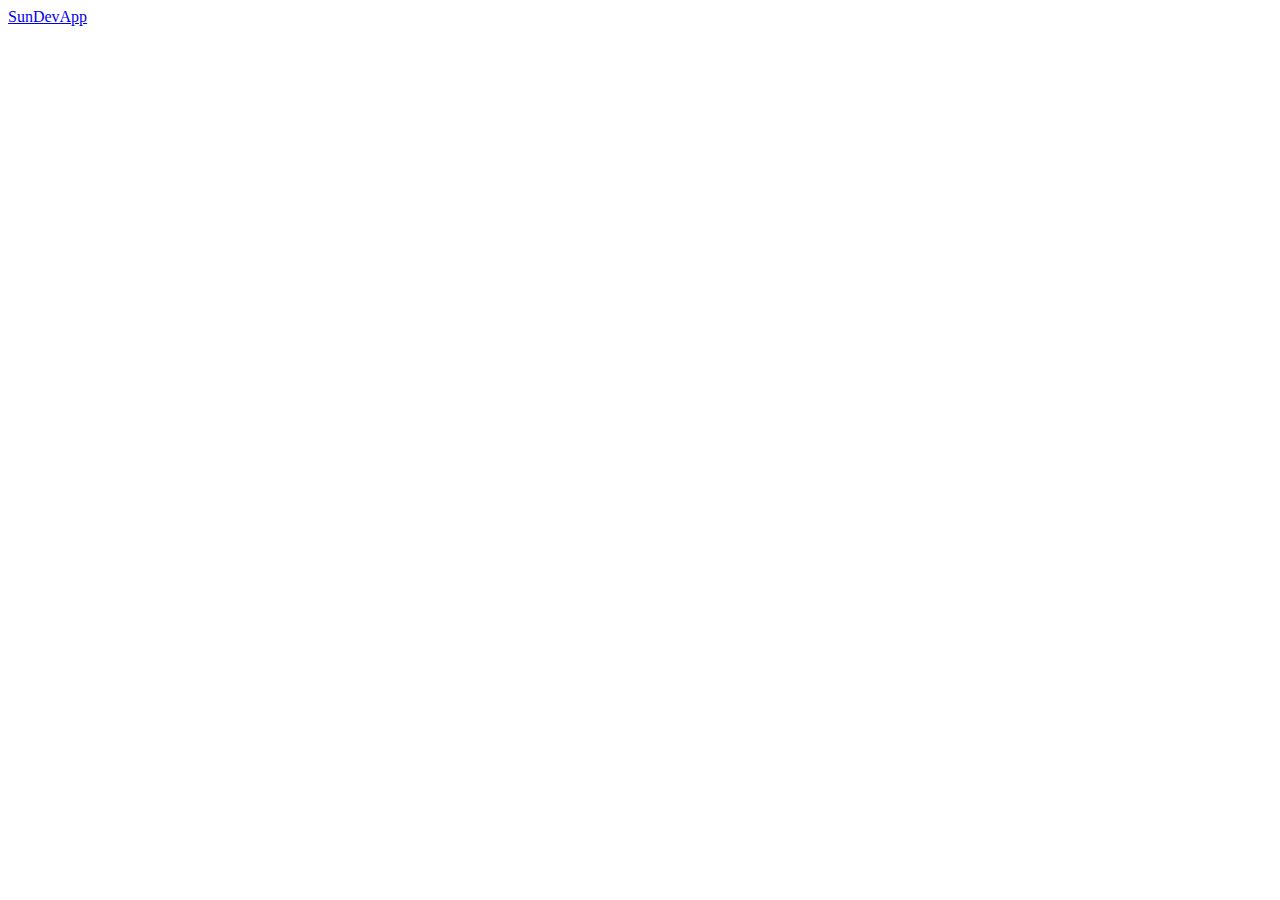
==== src/main/resources/templates/layout/header-navi.html @ a4fe8cd4 "commit" ====
<!DOCTYPE html>
<html xmlns="http://www.w3.org/1999/xhtml"
	xmlns:th="http://www.thymeleaf.org">
<head>
</head>
<body>
	<th:block th:fragment="header-navi">
		<nav class="navbar navbar-expand-lg navbar-light bg-light">
			<a class="navbar-brand" href="#">SunDevApp</a>
		</nav>
	</th:block>
</body>
</html>
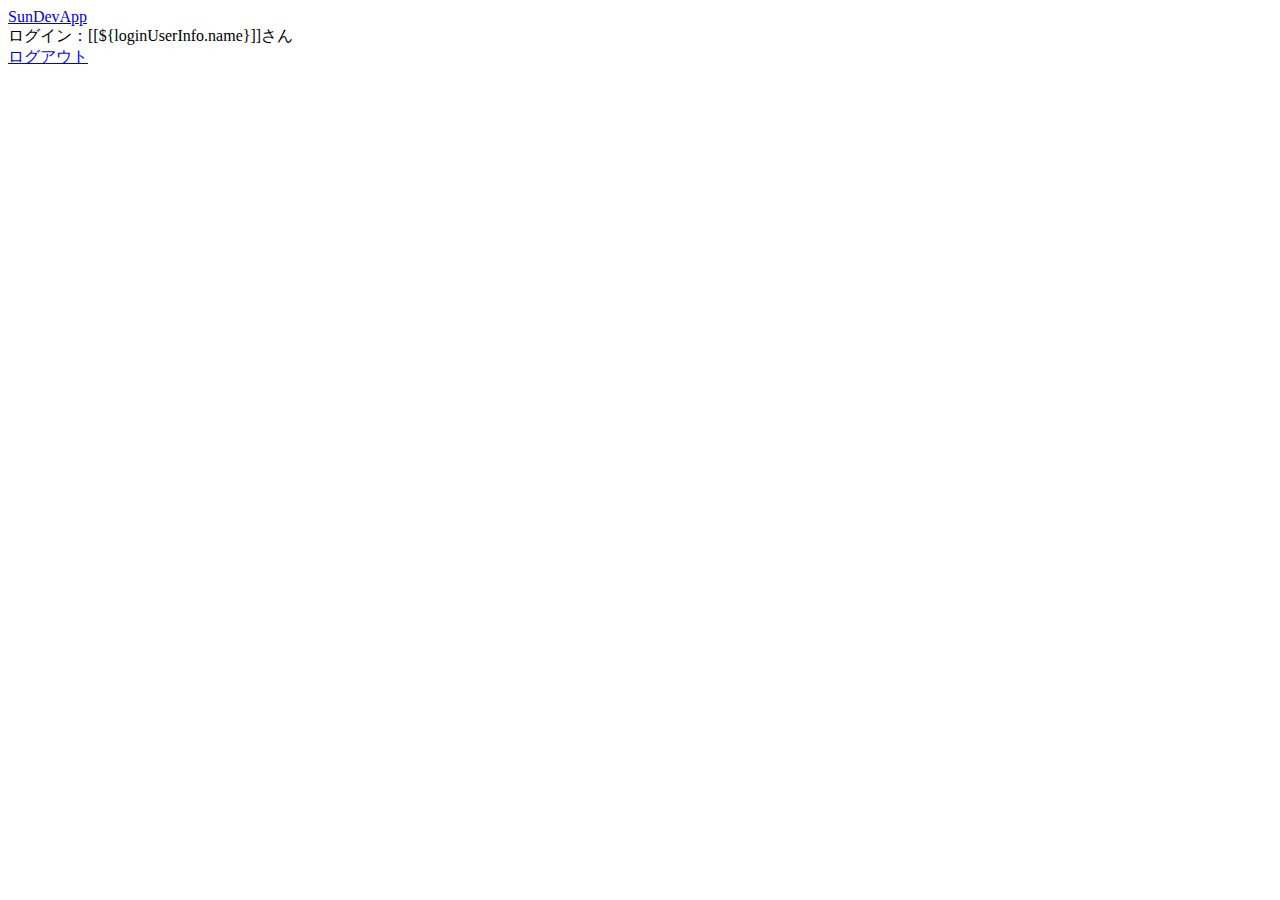
==== commit dcbb4288: "commit" ====
--- a/src/main/resources/templates/layout/header-navi.html
+++ b/src/main/resources/templates/layout/header-navi.html
@@ -6,7 +6,15 @@
 <body>
 	<th:block th:fragment="header-navi">
 		<nav class="navbar navbar-expand-lg navbar-light bg-light">
-			<a class="navbar-brand" href="#">SunDevApp</a>
+			<div class="col-sm-6">
+				<a class="navbar-brand" href="#">SunDevApp</a>
+			</div>
+			<div class="col-sm-4 text-right">
+				<span th:inline="text">ログイン：[[${loginUserInfo.name}]]さん</span>
+			</div>
+			<div class="col-sm-2 text-right">
+				<a href="/logout">ログアウト</a>
+			</div>
 		</nav>
 	</th:block>
 </body>
